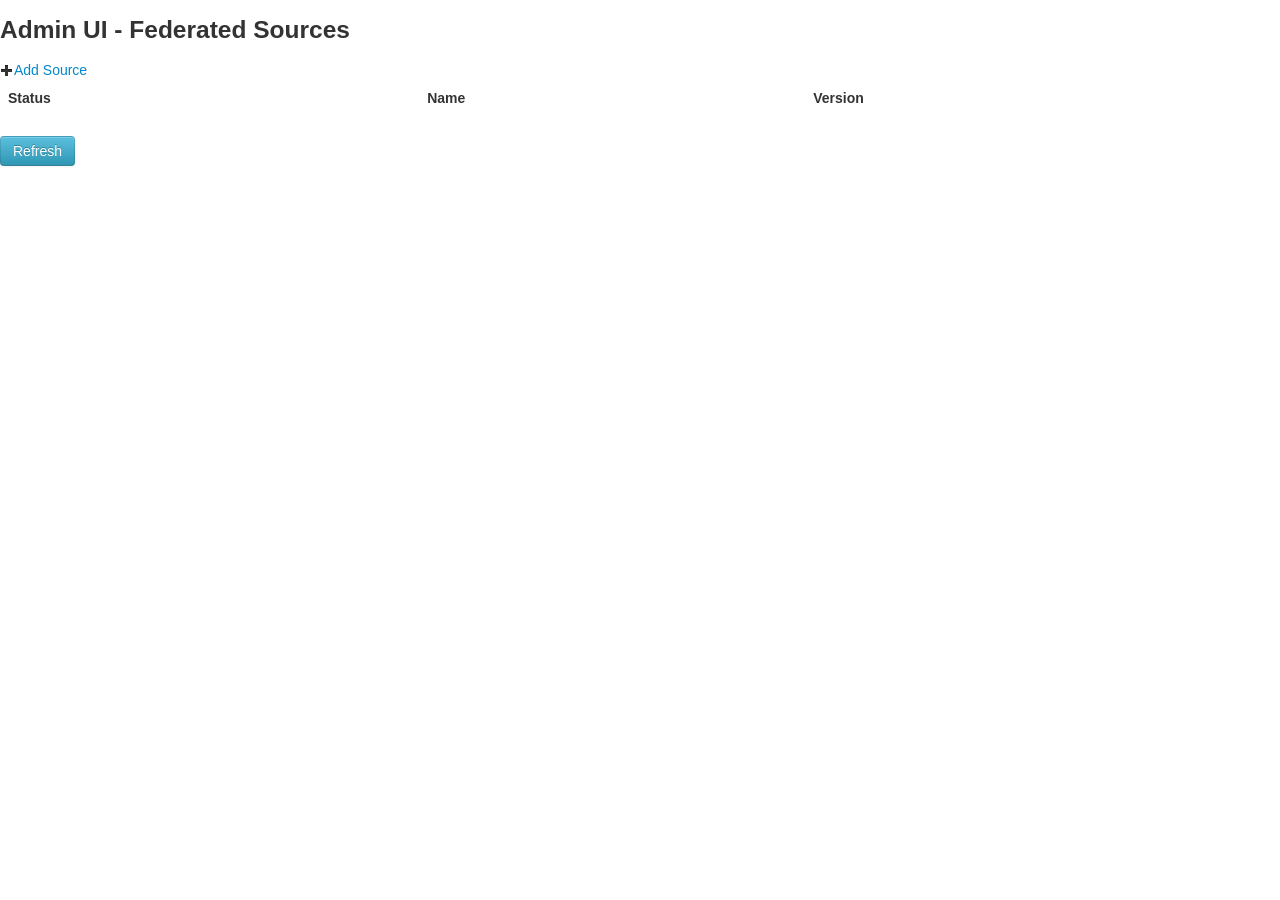
==== ui/admin/ui-admin-federated-source/src/main/webapp/index.html @ 1dc878c5 "This is combination of the Grid UI and new changes for saving sources" ====
<?xml version="1.0" encoding="UTF-8"?>
<!--
/**
 * Copyright (c) Codice Foundation
 *
 * This is free software: you can redistribute it and/or modify it under the terms of the GNU Lesser General Public License as published by the Free Software Foundation, either
 * version 3 of the License, or any later version.
 *
 * This program is distributed in the hope that it will be useful, but WITHOUT ANY WARRANTY; without even the implied warranty of MERCHANTABILITY or FITNESS FOR A PARTICULAR PURPOSE.
 * See the GNU Lesser General Public License for more details. A copy of the GNU Lesser General Public License is distributed along with this program and can be found at
 * <http://www.gnu.org/licenses/lgpl.html>.
 *
 **/
 -->
<!DOCTYPE html
        PUBLIC "-//W3C//DTD XHTML 1.0 Transitional//EN"
        "http://www.w3.org/TR/xhtml1/DTD/xhtml1-transitional.dtd">
<html xmlns="http://www.w3.org/1999/xhtml" xml:lang="en" lang="en">
    <head>
        <title>Admin UI - DDF Sources</title>
        <!-- Stylesheets -->
        <link rel="stylesheet" href="app/js/bootstrap/css/bootstrap.css" type="text/css"/>
        <link rel="stylesheet" href="app/css/sources.css" type="text/css"/>

        <!-- JavaScript -->
        <script type="text/javascript" src="app/js/underscore.js"></script>
		<script type="text/javascript" src="app/js/jquery.js"></script>
    	<script type="text/javascript" src="app/js/backbone.js"></script>
        <script type="text/javascript" src="app/js/sources.js"></script>
    </head>
    <body>
        <h3>Admin UI - Federated Sources</h3>
        <div class="sourcesMain"></div>
    </body>
</html>
---- ui/admin/ui-admin-federated-source/src/main/webapp/app/css/sources.css ----
/**
 * Copyright (c) Codice Foundation
 *
 * This is free software: you can redistribute it and/or modify it under the terms of the GNU Lesser
 * General Public License as published by the Free Software Foundation, either version 3 of the 
 * License, or any later version. 
 *
 * This program is distributed in the hope that it will be useful, but WITHOUT ANY WARRANTY;
 * without even the implied warranty of MERCHANTABILITY or FITNESS FOR A PARTICULAR PURPOSE. See the
 *  GNU Lesser General Public License for more details. A copy of the GNU Lesser General Public 
 * License is distributed along with this program and can be found at
 * <http://www.gnu.org/licenses/lgpl.html>.
 *
 **/

.sourcesTable {
}

.sourcesTable th {
}

.sourcesTable td {
}

.editLink {
    text-decoration : none;
}

.addSourceLink {

}
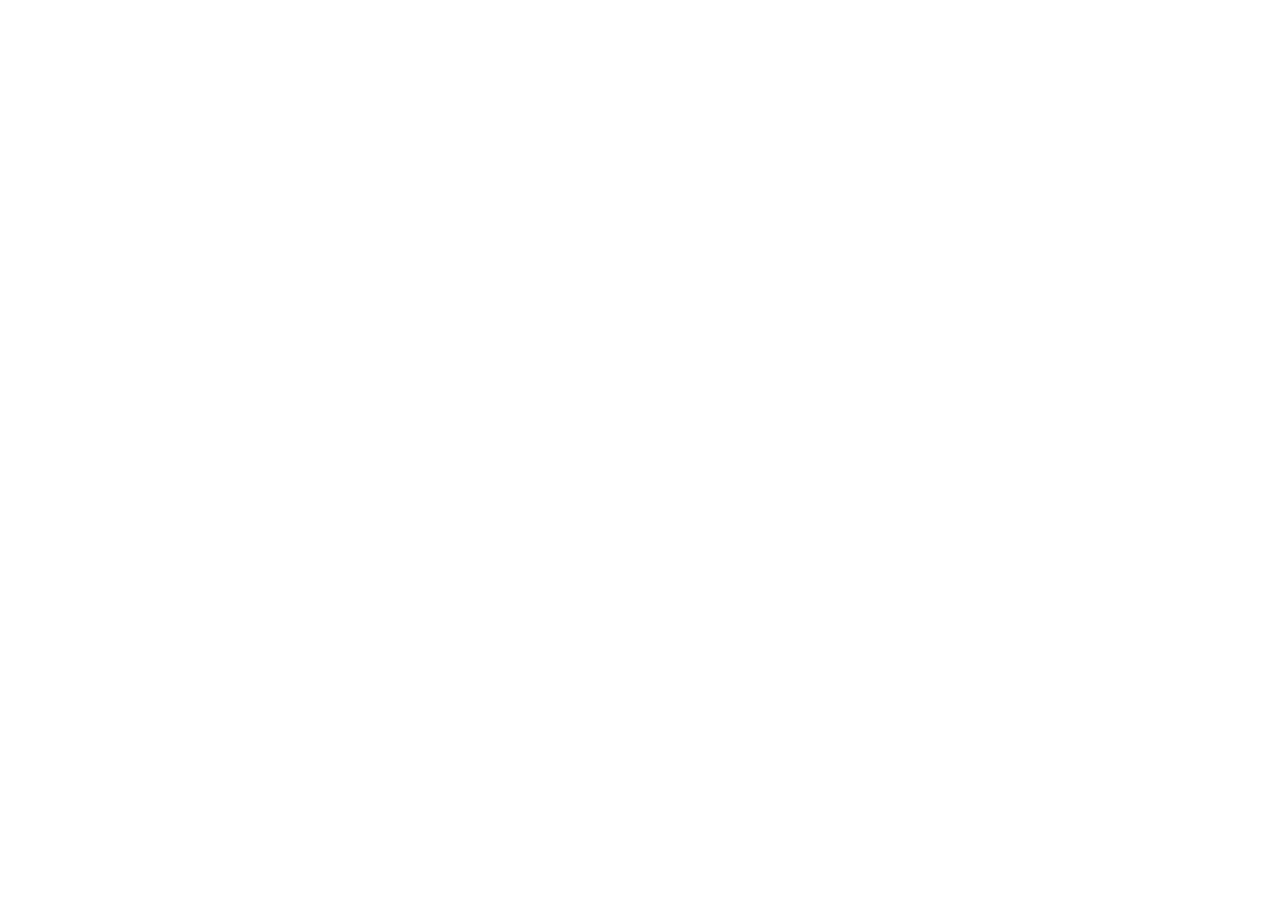
==== commit b0429c65: "DDF-187 Add Data, creates page, saves config to server. Builds page dynamically" ====
--- a/ui/admin/ui-admin-federated-source/src/main/webapp/index.html
+++ b/ui/admin/ui-admin-federated-source/src/main/webapp/index.html
@@ -1,35 +1,71 @@
-<?xml version="1.0" encoding="UTF-8"?>
-<!--
-/**
- * Copyright (c) Codice Foundation
- *
- * This is free software: you can redistribute it and/or modify it under the terms of the GNU Lesser General Public License as published by the Free Software Foundation, either
- * version 3 of the License, or any later version.
- *
- * This program is distributed in the hope that it will be useful, but WITHOUT ANY WARRANTY; without even the implied warranty of MERCHANTABILITY or FITNESS FOR A PARTICULAR PURPOSE.
- * See the GNU Lesser General Public License for more details. A copy of the GNU Lesser General Public License is distributed along with this program and can be found at
- * <http://www.gnu.org/licenses/lgpl.html>.
- *
- **/
- -->
-<!DOCTYPE html
-        PUBLIC "-//W3C//DTD XHTML 1.0 Transitional//EN"
-        "http://www.w3.org/TR/xhtml1/DTD/xhtml1-transitional.dtd">
-<html xmlns="http://www.w3.org/1999/xhtml" xml:lang="en" lang="en">
-    <head>
-        <title>Admin UI - DDF Sources</title>
-        <!-- Stylesheets -->
-        <link rel="stylesheet" href="app/js/bootstrap/css/bootstrap.css" type="text/css"/>
-        <link rel="stylesheet" href="app/css/sources.css" type="text/css"/>
+<!DOCTYPE HTML>
+<html>
+<head>
+    <title>Add Source</title>
+    <link href="app/js/bootstrap/css/bootstrap.css" rel="stylesheet">
+    <link href="app/css/style.css" rel="stylesheet">
+    <script type="text/javascript" src="app/js/underscore.js"></script>
+    <script type="text/javascript" src="app/js/jquery.js"></script>
 
-        <!-- JavaScript -->
-        <script type="text/javascript" src="app/js/underscore.js"></script>
-		<script type="text/javascript" src="app/js/jquery.js"></script>
-    	<script type="text/javascript" src="app/js/backbone.js"></script>
-        <script type="text/javascript" src="app/js/sources.js"></script>
-    </head>
-    <body>
-        <h3>Admin UI - Federated Sources</h3>
-        <div class="sourcesMain"></div>
-    </body>
+    <script type="text/javascript" src="app/js/backbone.js"></script>
+    <script type="text/javascript" src="app/js/ICanHaz.min.js"></script>
+    <script type="text/javascript" src="app/js/bootstrap/js/bootstrap.js"></script>
+    <script type="text/javascript" src="app/js/modelbinder/Backbone.ModelBinder.js"></script>
+    <script type="text/javascript" src="app/js/modelbinder/Backbone.CollectionBinder.js"></script>
+    <script type="text/javascript" src="app/client/views/add.federated.source.view.js"></script>
+    <script type="text/javascript" src="app/client/models/add.federated.source.model.js"></script>
+    <script type="text/javascript" src="app/client/models/metatype.model.js"></script>
+
+</head>
+<body>
+<div id="main" class="container-fluid"></div>
+</body>
+<script>
+    /**
+     * Loading all the templates and getting the listDefaultFilteredFactoryConfiguration.
+     */
+    $(document).ready(function(){
+        var promises = [],
+            url = "/hawtio/jolokia/exec/ddf.ui.admin.api.ConfigurationAdmin:service=ui,version=2.3.0/listDefaultFilteredFactoryConfigurations/";
+
+        promises.push($.ajax("app/templates/mainPage.html"));
+        promises.push($.ajax({url: "app/templates/templates.json", dataType:"json"}));
+        promises.push($.ajax({url: url, dataType:"json"}));
+        $.when.apply(null, promises).done(function(template1, template2, data){
+           if (template1 && template1.length > 0 && template2 && template2.length > 0 && data && data.length > 0) {
+
+            ich.addTemplate("mainTemplate", template1[0]);
+            _.each(template2[0], function(template) {
+                ich.addTemplate(template.name, template.template);
+            });
+
+            updateData(data[0]);
+           }
+        }).fail(function(error){
+             if (error.status === 403) {
+                 window.location.replace("/hawtio/index.html#/login");
+             } else {
+                 alert("an error happened " + error.statusText);
+             }
+        });
+    });
+    /**
+     * This should create a drop down of types of configurations.
+     * Right now it is just OpenSearch, so no need for a dropdown, but viewData.value could be multiple config
+     * types and the user should be able to select the one they want and the page should render appropriately.
+     * @param viewData
+     */
+    updateData = function(viewData) {
+        var collection,
+            model = new Backbone.Model(),
+            attributes = viewData.value[0].metatype,
+            federatedView;
+            model.set("name", viewData.value[0].name);
+        collection = new MetaType.Collection(attributes);
+        var modelToSend = new FederatedSource();
+        modelToSend.serviceConfig = viewData.value[0].id;
+        var federatedView = new AddFederatedView({collection: collection, model: model, modelToSend: modelToSend});
+        $("#main").html(federatedView.render().el);
+    }
+</script>
 </html>
--- a/ui/admin/ui-admin-federated-source/src/main/webapp/app/css/style.css
+++ b/ui/admin/ui-admin-federated-source/src/main/webapp/app/css/style.css
@@ -0,0 +1,16 @@
+.advance-options {
+    padding: 15px 0px 20px;
+}
+.source-info {
+    display:inline-block;
+    padding-right:5px;
+}
+.popover {
+    max-width: 320px;
+}
+.metatype a {
+  padding-left: 8px;
+}
+input.metatype.endpointUrl {
+    width: 500px;
+}
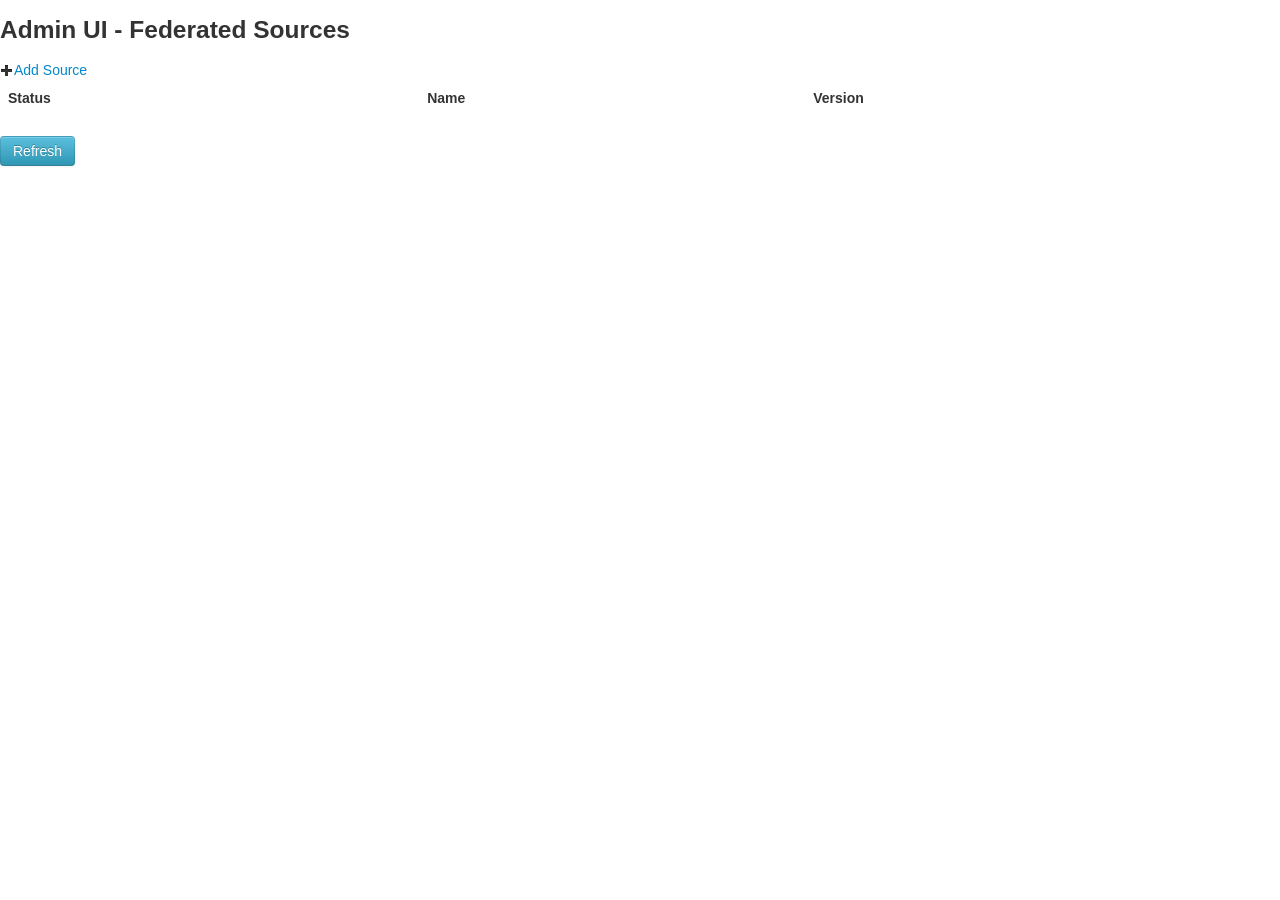
==== commit 0479f20c: "Merge branch 'Federated_Sources_UI' of https://github.com/ssnyder08/ddf into ssnyder08-Federated_Sou" ====
--- a/ui/admin/ui-admin-federated-source/src/main/webapp/index.html
+++ b/ui/admin/ui-admin-federated-source/src/main/webapp/index.html
@@ -1,71 +1,35 @@
-<!DOCTYPE HTML>
-<html>
-<head>
-    <title>Add Source</title>
-    <link href="app/js/bootstrap/css/bootstrap.css" rel="stylesheet">
-    <link href="app/css/style.css" rel="stylesheet">
-    <script type="text/javascript" src="app/js/underscore.js"></script>
-    <script type="text/javascript" src="app/js/jquery.js"></script>
+<?xml version="1.0" encoding="UTF-8"?>
+<!--
+/**
+ * Copyright (c) Codice Foundation
+ *
+ * This is free software: you can redistribute it and/or modify it under the terms of the GNU Lesser General Public License as published by the Free Software Foundation, either
+ * version 3 of the License, or any later version.
+ *
+ * This program is distributed in the hope that it will be useful, but WITHOUT ANY WARRANTY; without even the implied warranty of MERCHANTABILITY or FITNESS FOR A PARTICULAR PURPOSE.
+ * See the GNU Lesser General Public License for more details. A copy of the GNU Lesser General Public License is distributed along with this program and can be found at
+ * <http://www.gnu.org/licenses/lgpl.html>.
+ *
+ **/
+ -->
+<!DOCTYPE html
+        PUBLIC "-//W3C//DTD XHTML 1.0 Transitional//EN"
+        "http://www.w3.org/TR/xhtml1/DTD/xhtml1-transitional.dtd">
+<html xmlns="http://www.w3.org/1999/xhtml" xml:lang="en" lang="en">
+    <head>
+        <title>Admin UI - DDF Sources</title>
+        <!-- Stylesheets -->
+        <link rel="stylesheet" href="app/js/bootstrap/css/bootstrap.css" type="text/css"/>
+        <link rel="stylesheet" href="app/css/sources.css" type="text/css"/>
 
-    <script type="text/javascript" src="app/js/backbone.js"></script>
-    <script type="text/javascript" src="app/js/ICanHaz.min.js"></script>
-    <script type="text/javascript" src="app/js/bootstrap/js/bootstrap.js"></script>
-    <script type="text/javascript" src="app/js/modelbinder/Backbone.ModelBinder.js"></script>
-    <script type="text/javascript" src="app/js/modelbinder/Backbone.CollectionBinder.js"></script>
-    <script type="text/javascript" src="app/client/views/add.federated.source.view.js"></script>
-    <script type="text/javascript" src="app/client/models/add.federated.source.model.js"></script>
-    <script type="text/javascript" src="app/client/models/metatype.model.js"></script>
-
-</head>
-<body>
-<div id="main" class="container-fluid"></div>
-</body>
-<script>
-    /**
-     * Loading all the templates and getting the listDefaultFilteredFactoryConfiguration.
-     */
-    $(document).ready(function(){
-        var promises = [],
-            url = "/hawtio/jolokia/exec/ddf.ui.admin.api.ConfigurationAdmin:service=ui,version=2.3.0/listDefaultFilteredFactoryConfigurations/";
-
-        promises.push($.ajax("app/templates/mainPage.html"));
-        promises.push($.ajax({url: "app/templates/templates.json", dataType:"json"}));
-        promises.push($.ajax({url: url, dataType:"json"}));
-        $.when.apply(null, promises).done(function(template1, template2, data){
-           if (template1 && template1.length > 0 && template2 && template2.length > 0 && data && data.length > 0) {
-
-            ich.addTemplate("mainTemplate", template1[0]);
-            _.each(template2[0], function(template) {
-                ich.addTemplate(template.name, template.template);
-            });
-
-            updateData(data[0]);
-           }
-        }).fail(function(error){
-             if (error.status === 403) {
-                 window.location.replace("/hawtio/index.html#/login");
-             } else {
-                 alert("an error happened " + error.statusText);
-             }
-        });
-    });
-    /**
-     * This should create a drop down of types of configurations.
-     * Right now it is just OpenSearch, so no need for a dropdown, but viewData.value could be multiple config
-     * types and the user should be able to select the one they want and the page should render appropriately.
-     * @param viewData
-     */
-    updateData = function(viewData) {
-        var collection,
-            model = new Backbone.Model(),
-            attributes = viewData.value[0].metatype,
-            federatedView;
-            model.set("name", viewData.value[0].name);
-        collection = new MetaType.Collection(attributes);
-        var modelToSend = new FederatedSource();
-        modelToSend.serviceConfig = viewData.value[0].id;
-        var federatedView = new AddFederatedView({collection: collection, model: model, modelToSend: modelToSend});
-        $("#main").html(federatedView.render().el);
-    }
-</script>
+        <!-- JavaScript -->
+        <script type="text/javascript" src="app/js/underscore.js"></script>
+		<script type="text/javascript" src="app/js/jquery.js"></script>
+    	<script type="text/javascript" src="app/js/backbone.js"></script>
+        <script type="text/javascript" src="app/js/sources.js"></script>
+    </head>
+    <body>
+        <h3>Admin UI - Federated Sources</h3>
+        <div class="sourcesMain"></div>
+    </body>
 </html>
--- a/ui/admin/ui-admin-federated-source/src/main/webapp/app/css/sources.css
+++ b/ui/admin/ui-admin-federated-source/src/main/webapp/app/css/sources.css
@@ -0,0 +1,31 @@
+/**
+ * Copyright (c) Codice Foundation
+ *
+ * This is free software: you can redistribute it and/or modify it under the terms of the GNU Lesser
+ * General Public License as published by the Free Software Foundation, either version 3 of the 
+ * License, or any later version. 
+ *
+ * This program is distributed in the hope that it will be useful, but WITHOUT ANY WARRANTY;
+ * without even the implied warranty of MERCHANTABILITY or FITNESS FOR A PARTICULAR PURPOSE. See the
+ *  GNU Lesser General Public License for more details. A copy of the GNU Lesser General Public 
+ * License is distributed along with this program and can be found at
+ * <http://www.gnu.org/licenses/lgpl.html>.
+ *
+ **/
+
+.sourcesTable {
+}
+
+.sourcesTable th {
+}
+
+.sourcesTable td {
+}
+
+.editLink {
+    text-decoration : none;
+}
+
+.addSourceLink {
+
+}
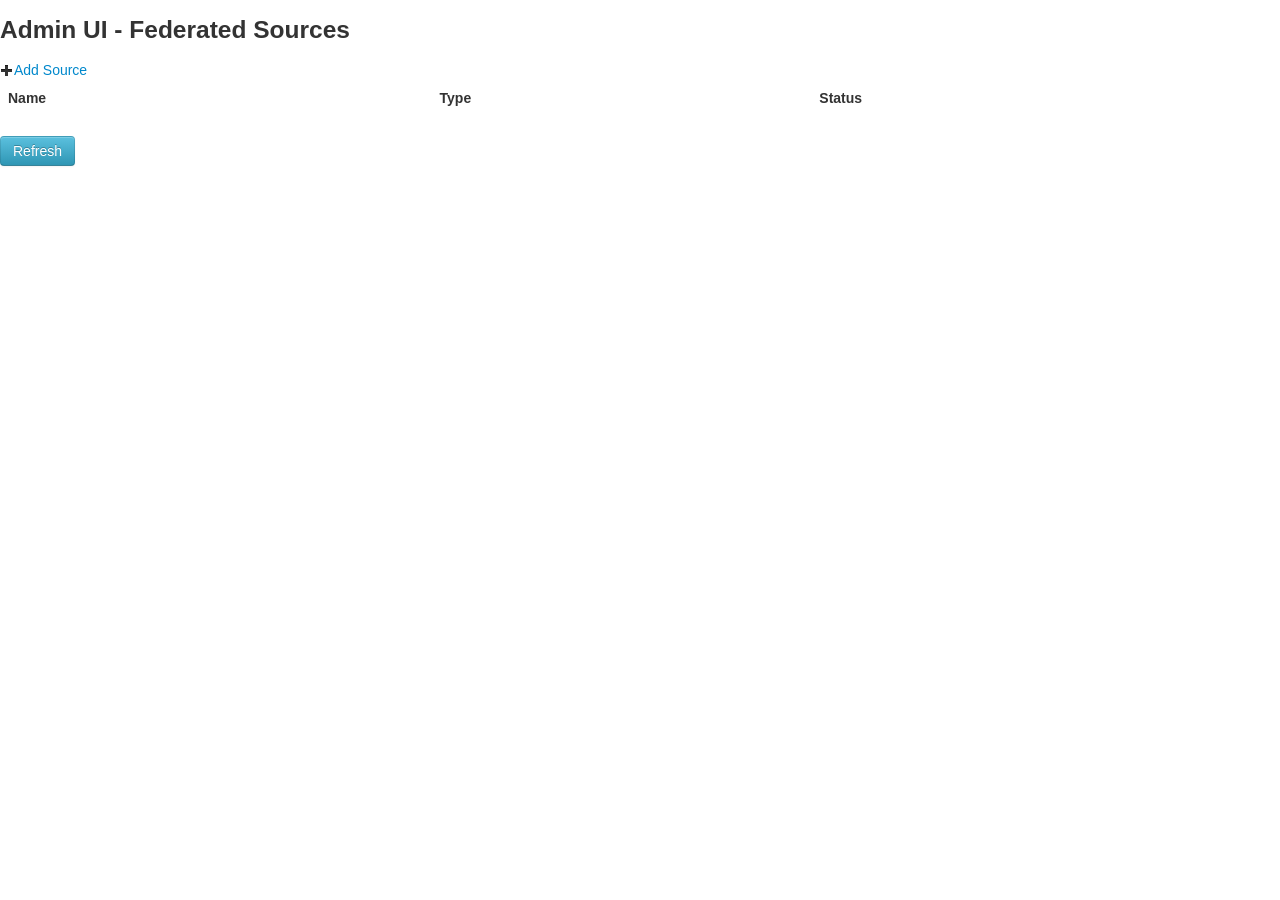
==== commit 1a73b107: "DDF-185 improved some naming of models.  prepared some models and views to get access to service pid" ====
--- a/ui/admin/ui-admin-federated-source/src/main/webapp/index.html
+++ b/ui/admin/ui-admin-federated-source/src/main/webapp/index.html
@@ -26,7 +26,15 @@
         <script type="text/javascript" src="app/js/underscore.js"></script>
 		<script type="text/javascript" src="app/js/jquery.js"></script>
     	<script type="text/javascript" src="app/js/backbone.js"></script>
-        <script type="text/javascript" src="app/js/sources.js"></script>
+	    <script type="text/javascript" src="app/js/ICanHaz.min.js"></script>
+	    <script type="text/javascript" src="app/js/bootstrap/js/bootstrap.js"></script>
+	    <script type="text/javascript" src="app/js/modelbinder/Backbone.ModelBinder.js"></script>
+	    <script type="text/javascript" src="app/js/modelbinder/Backbone.CollectionBinder.js"></script>
+        <script type="text/javascript" src="app/client/views/add.federated.source.view.js"></script>
+    	<script type="text/javascript" src="app/client/models/add.federated.source.model.js"></script>
+    	<script type="text/javascript" src="app/client/models/metatype.model.js"></script>
+    	
+    	<script type="text/javascript" src="app/js/sources.js"></script>
     </head>
     <body>
         <h3>Admin UI - Federated Sources</h3>
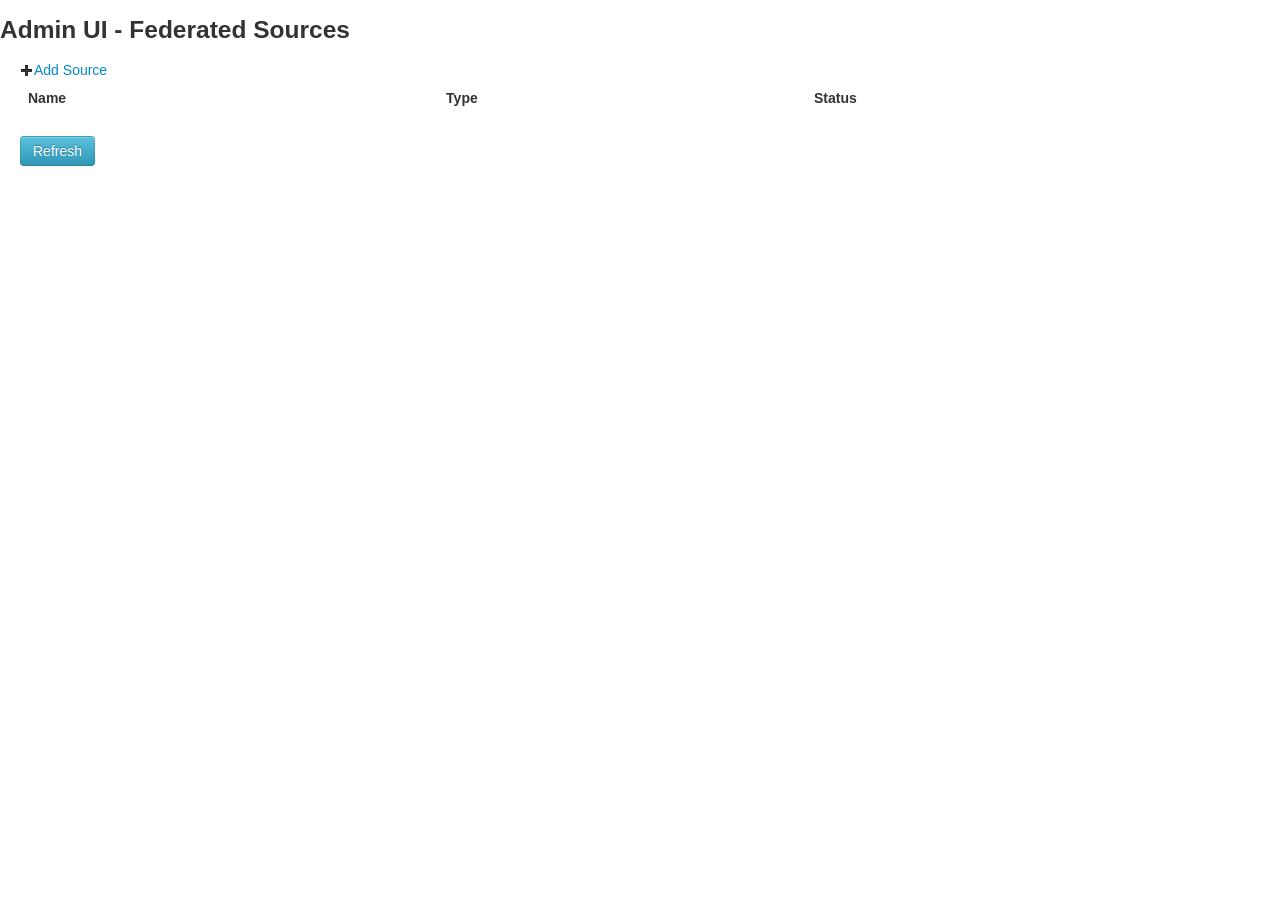
==== commit f779adb6: "DDF-185 refactored the web app into a single page application Added the ability to edit sources." ====
--- a/ui/admin/ui-admin-federated-source/src/main/webapp/index.html
+++ b/ui/admin/ui-admin-federated-source/src/main/webapp/index.html
@@ -30,14 +30,76 @@
 	    <script type="text/javascript" src="app/js/bootstrap/js/bootstrap.js"></script>
 	    <script type="text/javascript" src="app/js/modelbinder/Backbone.ModelBinder.js"></script>
 	    <script type="text/javascript" src="app/js/modelbinder/Backbone.CollectionBinder.js"></script>
-        <script type="text/javascript" src="app/client/views/add.federated.source.view.js"></script>
-    	<script type="text/javascript" src="app/client/models/add.federated.source.model.js"></script>
-    	<script type="text/javascript" src="app/client/models/metatype.model.js"></script>
-    	
-    	<script type="text/javascript" src="app/js/sources.js"></script>
+        <script type="text/javascript" src="app/js/backbone.poller.min.js"></script>
+        <script type="text/javascript" src="app/client/views/ManagedServiceFactory.view.js"></script>
+    	<script type="text/javascript" src="app/client/models/ManagedServiceFactory.js"></script>
+    	<script type="text/javascript" src="app/client/models/Metatype.js"></script>
+        <script type="text/javascript" src="app/client/models/Source.js"></script>
+        <script type="text/javascript" src="app/client/views/Source.view.js"></script>
     </head>
     <body>
         <h3>Admin UI - Federated Sources</h3>
-        <div class="sourcesMain"></div>
+        <div id="breadcrum"></div>
+        <div id="main" class="container-fluid"></div>
     </body>
+    <script>
+        var sList;
+        var msfList;
+
+        /**
+         * Loading all the templates and getting the listDefaultFilteredFactoryConfiguration.
+         */
+        $(document).ready(function(){
+            var promises = [];
+
+            promises.push($.ajax("app/templates/editSourceTemplate.html"));
+            promises.push($.ajax("app/templates/listSourceTemplate.html"));
+            promises.push($.ajax({url: "app/templates/templates.json", dataType:"json"}));
+            $.when.apply(null, promises).done(function(template1, template2, template3, data){
+                if (template1 && template1.length > 0 && template2 && template2.length > 0 && template3 && template3.length > 0) {
+
+                    ich.addTemplate("editTemplate", template1[0]);
+                    ich.addTemplate("listTemplate", template2[0]);
+                    _.each(template3[0], function(template) {
+                        ich.addTemplate(template.name, template.template);
+                    });
+                }
+
+                init();
+            }).fail(function(error){
+                if (error.status === 403) {
+                    window.location.replace("/hawtio/index.html#/login");
+                } else {
+                    alert("an error happened " + error.statusText);
+                }
+            });
+
+
+        });
+
+        init = function() {
+            sList = new SourceList();
+            sList.fetch();
+
+            msfList = new ManagedServiceFactory.Collection();
+            msfList.fetch();
+
+            var options = {
+                // default delay is 1000ms
+                delay: 30000
+            }
+
+            var poller = Backbone.Poller.get(sList, options);
+            poller.start();
+
+            var sPage = new SourcePage({
+                el: $("#main")
+            });
+            sPage.render();
+
+            editRouter = new EditRouter();
+
+            Backbone.history.start();
+        }
+    </script>
 </html>
--- a/ui/admin/ui-admin-federated-source/src/main/webapp/app/css/sources.css
+++ b/ui/admin/ui-admin-federated-source/src/main/webapp/app/css/sources.css
@@ -14,6 +14,7 @@
  **/
 
 .sourcesTable {
+    display: table;
 }
 
 .sourcesTable th {
@@ -29,3 +30,15 @@
 .addSourceLink {
 
 }
+
+.sourcesRow {
+    display: table-row;
+}
+
+.sourcesCell {
+    display: table-cell;
+}
+
+.sources {
+
+}
